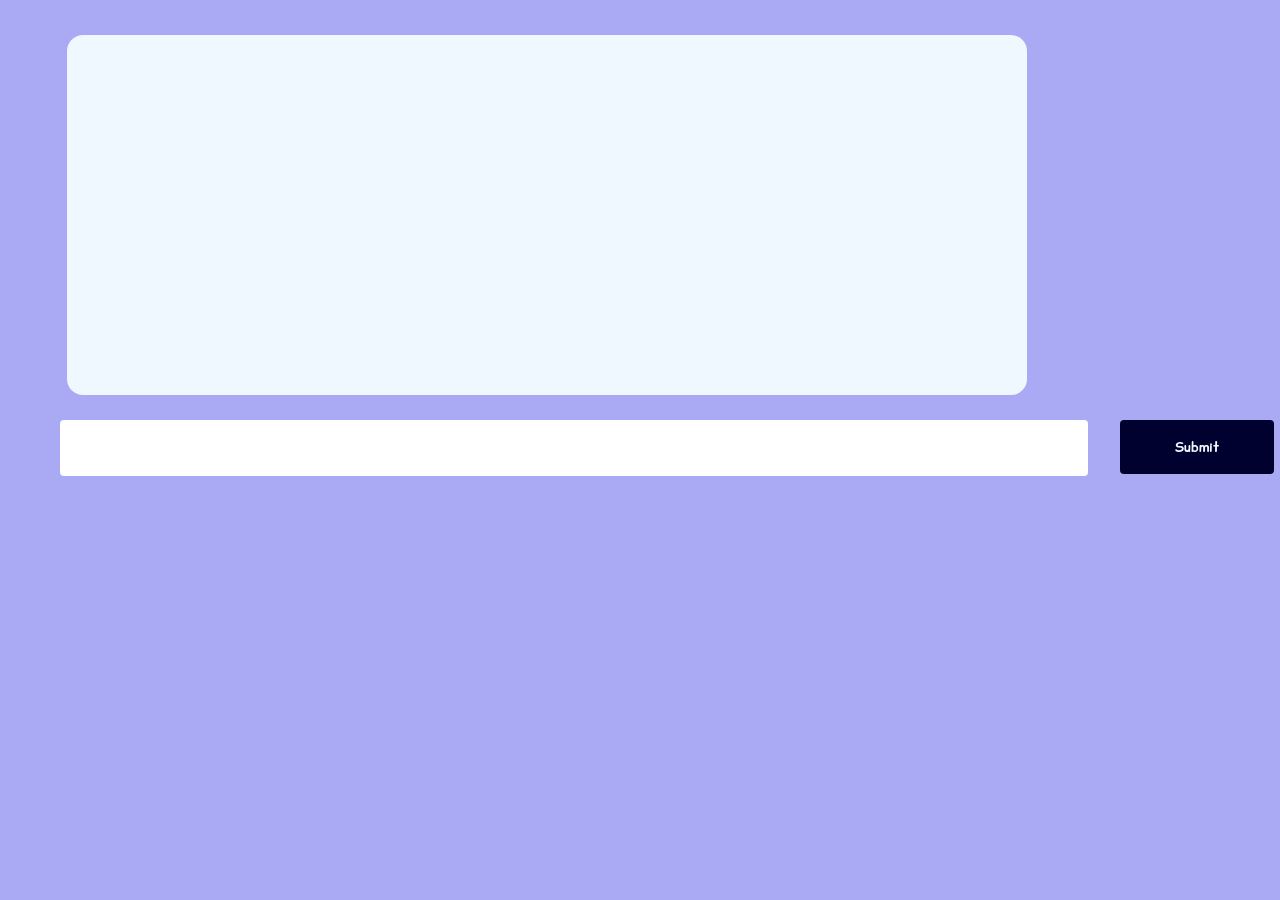
==== journal.html @ b3828db8 "some work" ====
<!DOCTYPE html>
<html lang="en">
<head>
    <meta charset="UTF-8">
    <meta name="viewport" content="width=device-width, initial-scale=1.0">
    <title>Journal</title>
    <link rel="stylesheet" href="style.css">
    <link rel="preconnect" href="https://fonts.googleapis.com">
    <link rel="preconnect" href="https://fonts.gstatic.com" crossorigin>
    <link href="https://fonts.googleapis.com/css2?family=Barlow+Semi+Condensed:ital,wght@0,100;0,200;0,300;0,400;0,500;0,600;0,700;0,800;0,900;1,100;1,200;1,300;1,400;1,500;1,600;1,700;1,800;1,900&family=Basic&family=Bitcount+Single:wght@100..900&family=Cabin+Sketch:wght@400;700&family=Comic+Relief:wght@400;700&family=Cookie&family=Cormorant:ital,wght@0,300..700;1,300..700&family=Dancing+Script:wght@400..700&family=DynaPuff:wght@400..700&family=Elms+Sans:ital,wght@0,100..900;1,100..900&family=Fredoka:wght@300..700&family=Geist+Pixel&family=Henny+Penny&family=Inter:ital,opsz,wght@0,14..32,100..900;1,14..32,100..900&family=Julius+Sans+One&family=Libre+Franklin:ital,wght@0,100..900;1,100..900&family=Love+Ya+Like+A+Sister&family=Modak&family=Moo+Lah+Lah&family=Nunito+Sans:ital,opsz,wght@0,6..12,200..1000;1,6..12,200..1000&family=Oregano:ital@0;1&family=Playwrite+AR:wght@100..400&family=Playwrite+BE+WAL+Guides&family=Quicksand:wght@300..700&family=Rampart+One&family=Roboto:ital,wght@0,100..900;1,100..900&family=Rokkitt:ital,wght@0,100..900;1,100..900&family=Rubik+Puddles&family=Seaweed+Script&family=Sour+Gummy:ital,wght@0,100..900;1,100..900&family=Titillium+Web:ital,wght@0,200;0,300;0,400;0,600;0,700;0,900;1,200;1,300;1,400;1,600;1,700&family=Ubuntu:ital,wght@0,300;0,400;0,500;0,700;1,300;1,400;1,500;1,700&display=swap" rel="stylesheet">

</head>
<body class="journal">
    <div class="con">
        <div class="jour"></div>
        <div class="entrypoint">
        <input type="text" class="int">
        <button class="btn"><h4>Submit</h4></button>
    </div>
    </div>
    
</body>
</html>
---- style.css ----
.home{
    background-color: rgb(181, 239, 181);
    display: grid;
    align-items: center;
    justify-content: center;
}

.img{
    display: flex;
    align-items: center;
    justify-content: center;
}

.img img{
    width: 440px;
    height: 440px;
    animation: 1s circle linear infinite forwards;
}

h1{
    align-self: center;
    justify-self: center;
    display: flex;
    font-family: "Sour Gummy" , cursive;

}

.next{
    align-self: center;
    justify-self: center;
    display: flex;
    outline: none;
    border: none;
    width: 80px;
    height: 35px;
    border-radius: 12px;
    align-items: center;
    justify-content: center;
    background-color: cadetblue;
}

.front{
    display: grid;
    align-items: center;
    justify-content: center;
}

.journal{
    background-color: rgb(170, 170, 244);
}


.next h4{
    text-decoration: none;
}

.entrypoint{
    display: flex;
    padding: 25px;
    gap: 2rem;
}

.entrypoint input{
    height: 6vh;
    width: 80vw;
    border-radius: 4px;
    border: none;
    outline: none;
}

.entrypoint button{
    height: 6vh;
    width: 12vw;
    border: none;
    outline: none;
    border-radius: 4px;
    background-color: rgb(1, 1, 48);
    color: aliceblue;
    font-family: 'Comic Relief';
    display: flex;
    align-items: center;
    justify-content: center;
}

.jour{
    background-color: aliceblue;
    height: 40vh;
    width: 75vw;
    border-radius: 1rem;
    margin-left: 2rem;
}

.con{
    display: grid;
    padding: 1.7rem;
}

@keyframes circle {
    0%{
        transform: rotate(0deg);
    }
    5%{
        transform: rotate(5deg);
    }
    10%{
        transform: rotate(10deg);
    }
    15%{
        transform: rotate(15deg);
    }
    20%{
        transform: rotate(20deg);
    }
    25%{
        transform: rotate(25deg);
    }
    30%{
        transform: rotate(30deg);
    }
    35%{
        transform: rotate(35deg);
    }
    40%{
        transform: rotate(40deg);
    }
    45%{
        transform: rotate(45deg);
    }
    50%{
        transform: rotate(50deg);
    }
    55%{
        transform: rotate(55deg);
    }
    60%{
        transform: rotate(60deg);
    }
    65%{
        transform: rotate(65deg);
    }
    70%{
        transform: rotate(70deg);
    }
    75%{
        transform: rotate(75deg);
    }
    80%{
        transform: rotate(80deg);
    }
    85%{
        transform: rotate(85deg);
    }
    90%{
        transform: rotate(90deg);
    }
    95%{
        transform: rotate(95deg);
    }
    99%{
        transform: rotate(100deg);
    }
    100%{
        transform: rotate(360deg);
    }
}
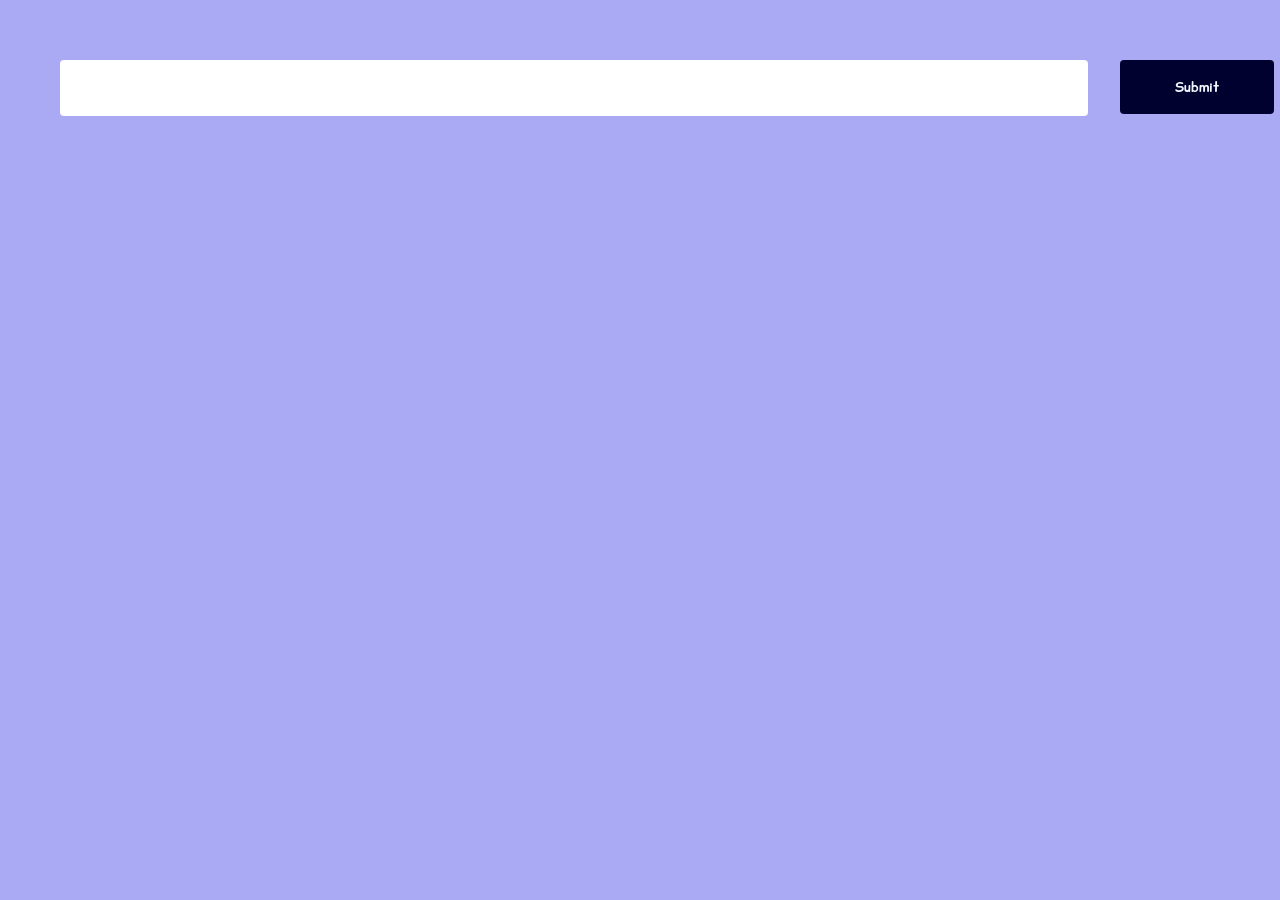
==== commit 3a03de80: "most part is done" ====
--- a/journal.html
+++ b/journal.html
@@ -12,12 +12,12 @@
 </head>
 <body class="journal">
     <div class="con">
-        <div class="jour"></div>
+        <div class="text"></div>
         <div class="entrypoint">
         <input type="text" class="int">
         <button class="btn"><h4>Submit</h4></button>
     </div>
     </div>
-    
+    <script src="journal.js"></script>
 </body>
 </html>
--- a/style.css
+++ b/style.css
@@ -25,7 +25,7 @@
 
 }
 
-.next{
+.Next{
     align-self: center;
     justify-self: center;
     display: flex;
@@ -50,7 +50,7 @@
 }
 
 
-.next h4{
+.Next h4{
     text-decoration: none;
 }
 
@@ -82,17 +82,27 @@
     justify-content: center;
 }
 
-.jour{
+.text{
     background-color: aliceblue;
-    height: 40vh;
+    min-height: 40vh;
     width: 75vw;
     border-radius: 1rem;
     margin-left: 2rem;
+    display: none;
+    padding: 2rem;
+    font-size: large;
+    font-family: 'Basic';
+    padding: 2rem;
+    word-spacing: 1rem;
 }
 
 .con{
     display: grid;
     padding: 1.7rem;
+}
+
+p{
+    font-family: 'Basic';
 }
 
 @keyframes circle {
